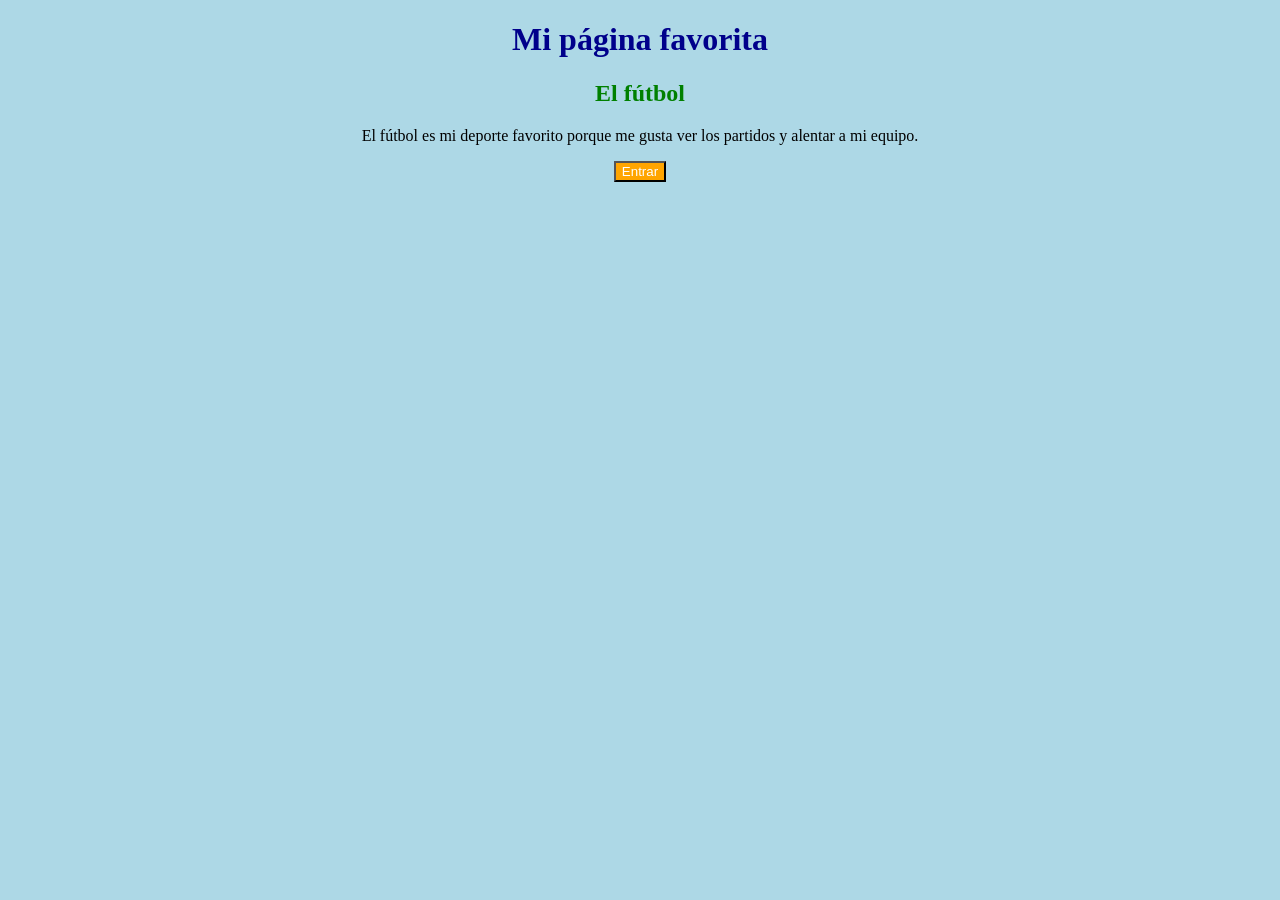
==== mi pagina favorita/index.html @ 287a3b2f "agregue cambios" ====
<!DOCTYPE html>
<html>
<head>
    <title>Mi página favorita</title>
    <link rel="stylesheet" href="style.css">
</head>

<body>

    <h1>Mi página favorita</h1>

    <h2>El fútbol</h2>

    <p>El fútbol es mi deporte favorito porque me gusta ver los partidos y alentar a mi equipo.</p>

    <button>Entrar</button>

</body>
</html>
---- mi pagina favorita/style.css ----
body {
    background-color: lightblue;
    text-align: center;
}

h1 {
    color: darkblue;
}

h2 {
    color: green;
}

p {
    color: black;
}

button {
    background-color: orange;
    color: white;
}
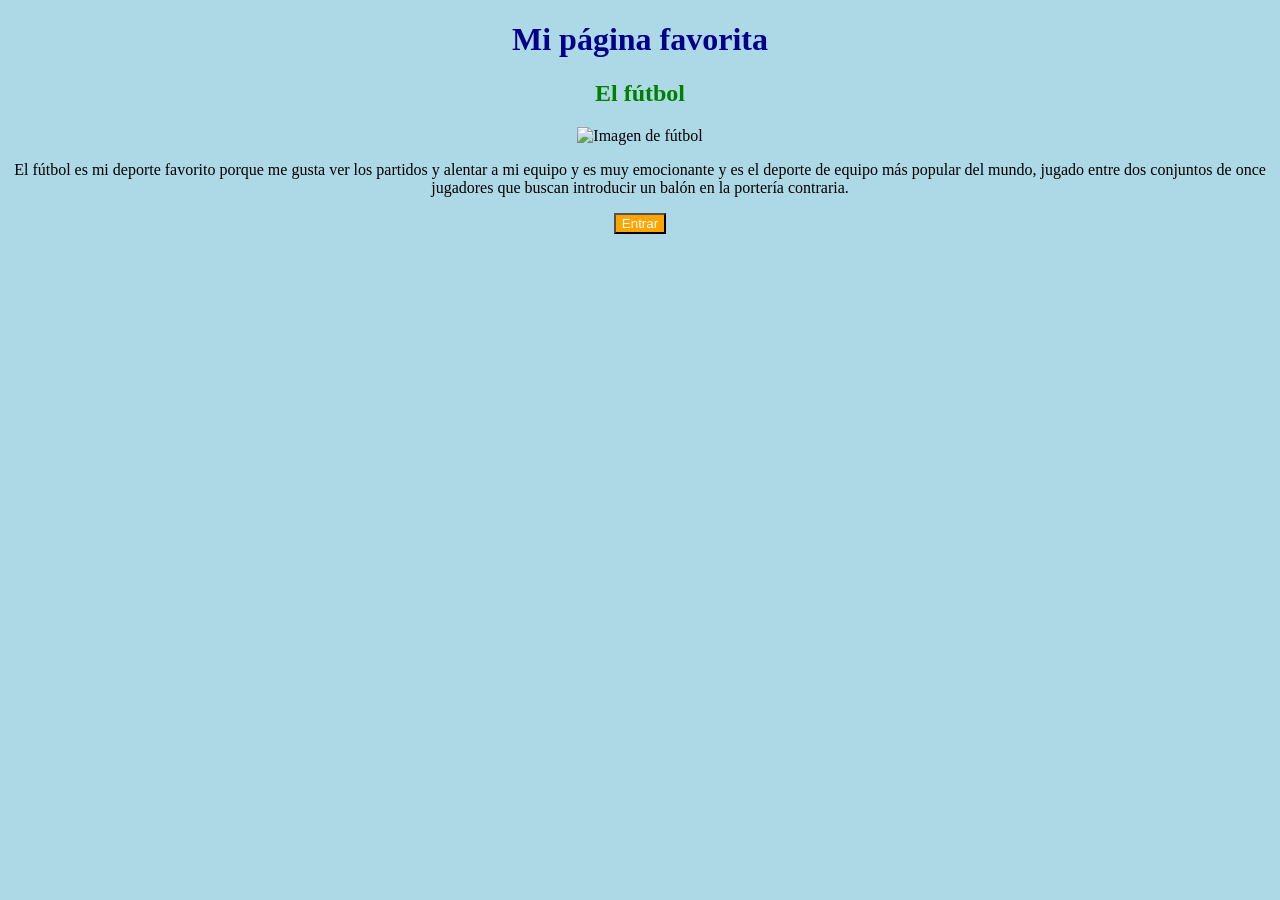
==== commit 66b3c617: "agrego index a mi pelicula favorita" ====
--- a/mi pagina favorita/index.html
+++ b/mi pagina favorita/index.html
@@ -10,8 +10,11 @@
     <h1>Mi página favorita</h1>
 
     <h2>El fútbol</h2>
+    
+    <img src="https://encrypted-tbn0.gstatic.com/images?q=tbn:ANd9GcT5mhkGe7eW72KWj_8OwmHpL5BVa53xhtdchYwOa7wJkw&s=10" alt="Imagen de fútbol">
 
-    <p>El fútbol es mi deporte favorito porque me gusta ver los partidos y alentar a mi equipo.</p>
+    <p>El fútbol es mi deporte favorito porque me gusta ver los partidos y alentar a mi equipo y es muy emocionante 
+     y es el deporte de equipo más popular del mundo, jugado entre dos conjuntos de once jugadores que buscan introducir un balón en la portería contraria.</p>
 
     <button>Entrar</button>
 
